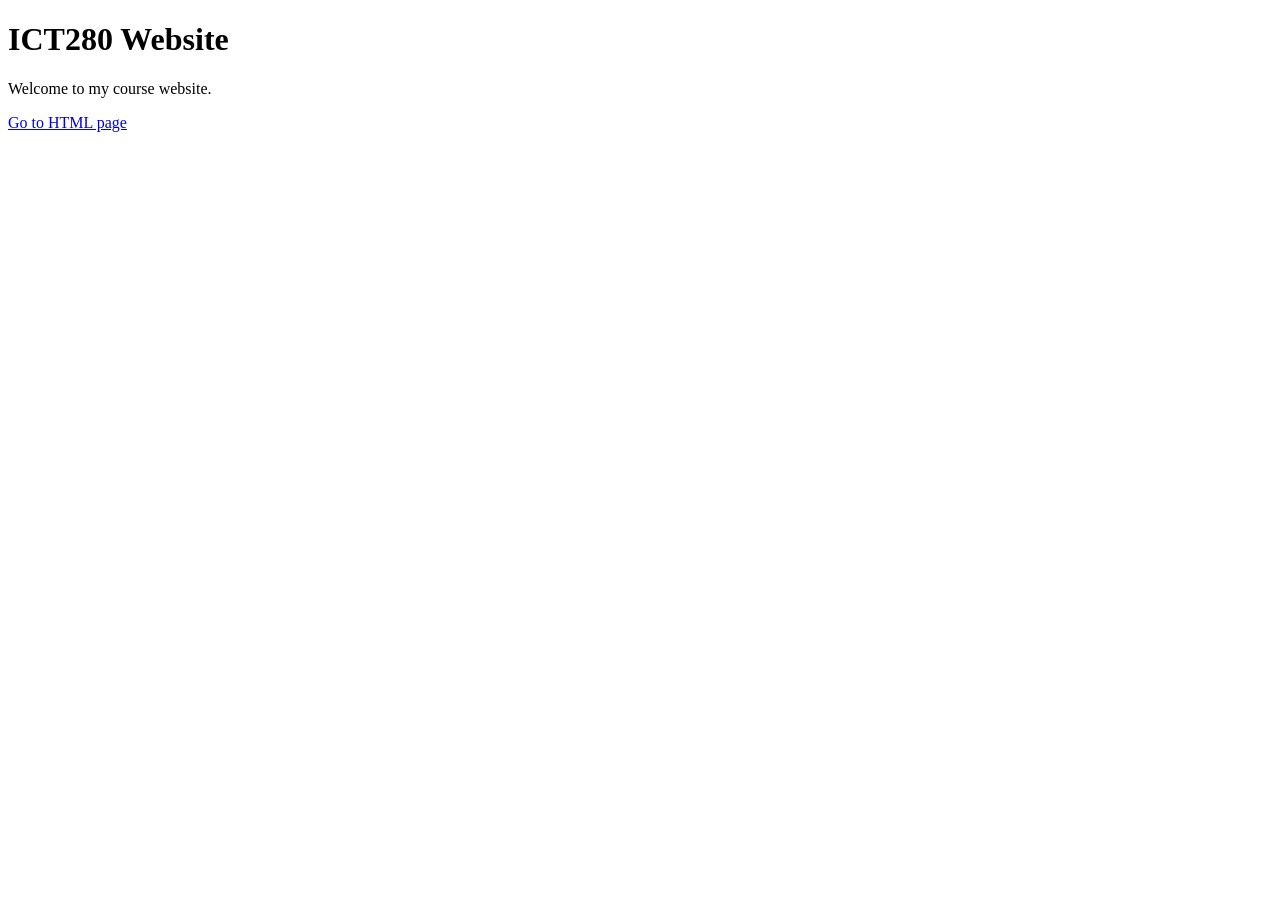
==== Index.html @ 30d3912e "Added Project 2 HTML Page" ====
<!DOCTYPE html>
<html>
    <head>
        <title>ICT280 Home</title>
    </head>
    <body>
    
        <h1>ICT280 Website</h1>

        <p>Welcome to my course website.</p>

        <a href="html/project2.html">Go to HTML page</a>
    </body>
</html>
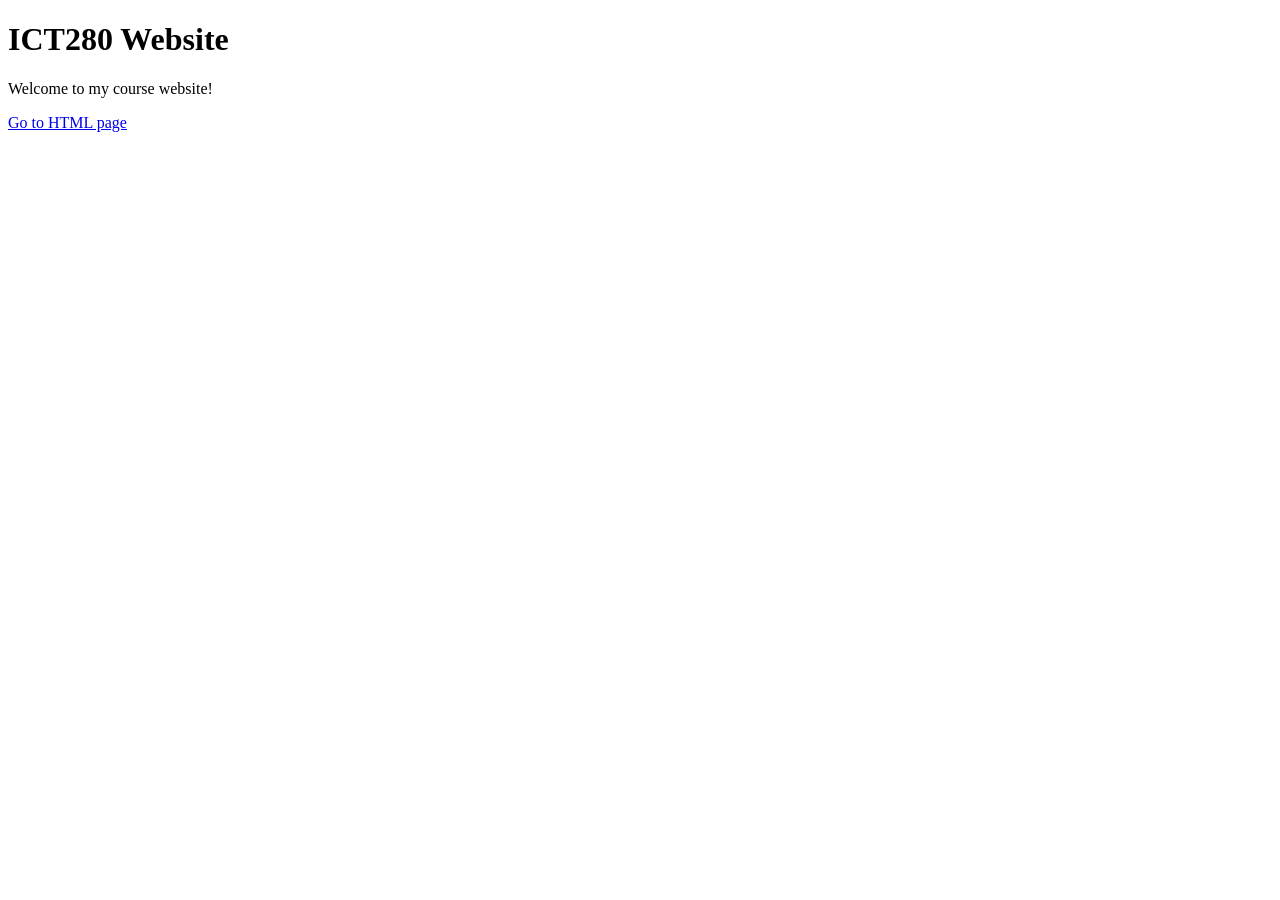
==== commit af0a6b16: "Updated index for Project 2" ====
--- a/Index.html
+++ b/Index.html
@@ -7,7 +7,7 @@
     
         <h1>ICT280 Website</h1>
 
-        <p>Welcome to my course website.</p>
+        <p>Welcome to my course website!</p>
 
         <a href="html/project2.html">Go to HTML page</a>
     </body>
